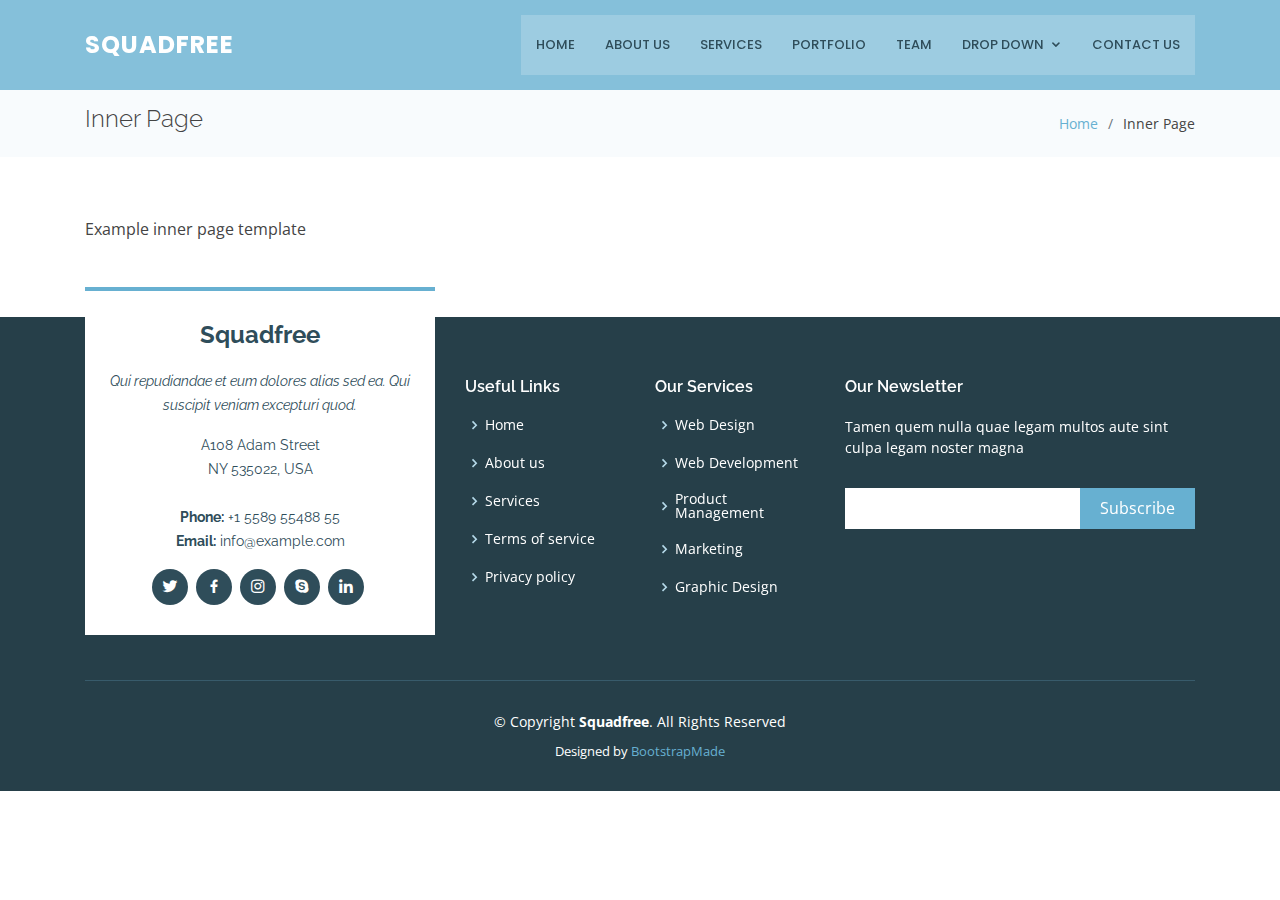
==== inner-page.html @ 00e16b3f "adding template" ====
<!DOCTYPE html>
<html lang="en">

<head>
  <meta charset="utf-8">
  <meta content="width=device-width, initial-scale=1.0" name="viewport">

  <title>Inner Page - Squadfree Bootstrap Template</title>
  <meta content="" name="descriptison">
  <meta content="" name="keywords">

  <!-- Favicons -->
  <link href="assets/img/favicon.png" rel="icon">
  <link href="assets/img/apple-touch-icon.png" rel="apple-touch-icon">

  <!-- Google Fonts -->
  <link href="https://fonts.googleapis.com/css?family=Open+Sans:300,300i,400,400i,600,600i,700,700i|Raleway:300,300i,400,400i,500,500i,600,600i,700,700i|Poppins:300,300i,400,400i,500,500i,600,600i,700,700i" rel="stylesheet">

  <!-- Vendor CSS Files -->
  <link href="assets/vendor/bootstrap/css/bootstrap.min.css" rel="stylesheet">
  <link href="assets/vendor/icofont/icofont.min.css" rel="stylesheet">
  <link href="assets/vendor/boxicons/css/boxicons.min.css" rel="stylesheet">
  <link href="assets/vendor/venobox/venobox.css" rel="stylesheet">
  <link href="assets/vendor/owl.carousel/assets/owl.carousel.min.css" rel="stylesheet">
  <link href="assets/vendor/aos/aos.css" rel="stylesheet">

  <!-- Template Main CSS File -->
  <link href="assets/css/style.css" rel="stylesheet">

  <!-- =======================================================
  * Template Name: Squadfree - v2.2.0
  * Template URL: https://bootstrapmade.com/squadfree-free-bootstrap-template-creative/
  * Author: BootstrapMade.com
  * License: https://bootstrapmade.com/license/
  ======================================================== -->
</head>

<body>

  <!-- ======= Header ======= -->
  <header id="header" class="fixed-top ">
    <div class="container d-flex align-items-center">

      <div class="logo mr-auto">
        <h1 class="text-light"><a href="index.html"><span>Squadfree</span></a></h1>
        <!-- Uncomment below if you prefer to use an image logo -->
        <!-- <a href="index.html"><img src="assets/img/logo.png" alt="" class="img-fluid"></a>-->
      </div>

      <nav class="nav-menu d-none d-lg-block">
        <ul>
          <li><a href="index.html">Home</a></li>
          <li><a href="#about">About Us</a></li>
          <li><a href="#services">Services</a></li>
          <li><a href="#portfolio">Portfolio</a></li>
          <li><a href="#team">Team</a></li>
          <li class="drop-down"><a href="">Drop Down</a>
            <ul>
              <li><a href="#">Drop Down 1</a></li>
              <li class="drop-down"><a href="#">Drop Down 2</a>
                <ul>
                  <li><a href="#">Deep Drop Down 1</a></li>
                  <li><a href="#">Deep Drop Down 2</a></li>
                  <li><a href="#">Deep Drop Down 3</a></li>
                  <li><a href="#">Deep Drop Down 4</a></li>
                  <li><a href="#">Deep Drop Down 5</a></li>
                </ul>
              </li>
              <li><a href="#">Drop Down 3</a></li>
              <li><a href="#">Drop Down 4</a></li>
              <li><a href="#">Drop Down 5</a></li>
            </ul>
          </li>
          <li><a href="#contact">Contact Us</a></li>

        </ul>
      </nav><!-- .nav-menu -->

    </div>
  </header><!-- End Header -->

  <main id="main">

    <!-- ======= Breadcrumbs Section ======= -->
    <section class="breadcrumbs">
      <div class="container">

        <div class="d-flex justify-content-between align-items-center">
          <h2>Inner Page</h2>
          <ol>
            <li><a href="index.html">Home</a></li>
            <li>Inner Page</li>
          </ol>
        </div>

      </div>
    </section><!-- End Breadcrumbs Section -->

    <section class="inner-page">
      <div class="container">
        <p>
          Example inner page template
        </p>
      </div>
    </section>

  </main><!-- End #main -->

  <!-- ======= Footer ======= -->
  <footer id="footer">
    <div class="footer-top">
      <div class="container">
        <div class="row">

          <div class="col-lg-4 col-md-6">
            <div class="footer-info" data-aos="fade-up" data-aos-delay="50">
              <h3>Squadfree</h3>
              <p class="pb-3"><em>Qui repudiandae et eum dolores alias sed ea. Qui suscipit veniam excepturi quod.</em></p>
              <p>
                A108 Adam Street <br>
                NY 535022, USA<br><br>
                <strong>Phone:</strong> +1 5589 55488 55<br>
                <strong>Email:</strong> info@example.com<br>
              </p>
              <div class="social-links mt-3">
                <a href="#" class="twitter"><i class="bx bxl-twitter"></i></a>
                <a href="#" class="facebook"><i class="bx bxl-facebook"></i></a>
                <a href="#" class="instagram"><i class="bx bxl-instagram"></i></a>
                <a href="#" class="google-plus"><i class="bx bxl-skype"></i></a>
                <a href="#" class="linkedin"><i class="bx bxl-linkedin"></i></a>
              </div>
            </div>
          </div>

          <div class="col-lg-2 col-md-6 footer-links" data-aos="fade-up" data-aos-delay="150">
            <h4>Useful Links</h4>
            <ul>
              <li><i class="bx bx-chevron-right"></i> <a href="#">Home</a></li>
              <li><i class="bx bx-chevron-right"></i> <a href="#">About us</a></li>
              <li><i class="bx bx-chevron-right"></i> <a href="#">Services</a></li>
              <li><i class="bx bx-chevron-right"></i> <a href="#">Terms of service</a></li>
              <li><i class="bx bx-chevron-right"></i> <a href="#">Privacy policy</a></li>
            </ul>
          </div>

          <div class="col-lg-2 col-md-6 footer-links" data-aos="fade-up" data-aos-delay="250">
            <h4>Our Services</h4>
            <ul>
              <li><i class="bx bx-chevron-right"></i> <a href="#">Web Design</a></li>
              <li><i class="bx bx-chevron-right"></i> <a href="#">Web Development</a></li>
              <li><i class="bx bx-chevron-right"></i> <a href="#">Product Management</a></li>
              <li><i class="bx bx-chevron-right"></i> <a href="#">Marketing</a></li>
              <li><i class="bx bx-chevron-right"></i> <a href="#">Graphic Design</a></li>
            </ul>
          </div>

          <div class="col-lg-4 col-md-6 footer-newsletter" data-aos="fade-up" data-aos-delay="350">
            <h4>Our Newsletter</h4>
            <p>Tamen quem nulla quae legam multos aute sint culpa legam noster magna</p>
            <form action="" method="post">
              <input type="email" name="email"><input type="submit" value="Subscribe">
            </form>

          </div>

        </div>
      </div>
    </div>

    <div class="container">
      <div class="copyright">
        &copy; Copyright <strong><span>Squadfree</span></strong>. All Rights Reserved
      </div>
      <div class="credits">
        <!-- All the links in the footer should remain intact. -->
        <!-- You can delete the links only if you purchased the pro version. -->
        <!-- Licensing information: https://bootstrapmade.com/license/ -->
        <!-- Purchase the pro version with working PHP/AJAX contact form: https://bootstrapmade.com/squadfree-free-bootstrap-template-creative/ -->
        Designed by <a href="https://bootstrapmade.com/">BootstrapMade</a>
      </div>
    </div>
  </footer><!-- End Footer -->

  <a href="#" class="back-to-top"><i class="icofont-simple-up"></i></a>

  <!-- Vendor JS Files -->
  <script src="assets/vendor/jquery/jquery.min.js"></script>
  <script src="assets/vendor/bootstrap/js/bootstrap.bundle.min.js"></script>
  <script src="assets/vendor/jquery.easing/jquery.easing.min.js"></script>
  <script src="assets/vendor/php-email-form/validate.js"></script>
  <script src="assets/vendor/waypoints/jquery.waypoints.min.js"></script>
  <script src="assets/vendor/counterup/counterup.min.js"></script>
  <script src="assets/vendor/isotope-layout/isotope.pkgd.min.js"></script>
  <script src="assets/vendor/venobox/venobox.min.js"></script>
  <script src="assets/vendor/owl.carousel/owl.carousel.min.js"></script>
  <script src="assets/vendor/aos/aos.js"></script>

  <!-- Template Main JS File -->
  <script src="assets/js/main.js"></script>

</body>

</html>
---- assets/vendor/venobox/venobox.css ----
/* ------ venobox.css --------*/
.vbox-overlay *, .vbox-overlay *:before, .vbox-overlay *:after{
    -webkit-backface-visibility: hidden;
    -webkit-box-sizing:border-box;
    -moz-box-sizing:border-box;
    box-sizing:border-box;
}
.vbox-overlay * { 
    -webkit-backface-visibility: visible;
    backface-visibility: visible;
}
.vbox-overlay{
    display: -webkit-flex;
    display: flex;
    -webkit-flex-direction: column;
    flex-direction: column;
    -webkit-justify-content: center;
    justify-content: center;
    -webkit-align-items: center;
    align-items: center;
    position: fixed;
    left: 0;
    top: 0;
    bottom: 0;
    right: 0;
    z-index: 999999;
}

/* ----- navigation ----- */
.vbox-title{
    width: 100%;
    height: 40px;
    float: left;
    text-align: center;
    line-height: 28px;
    font-size: 12px;
    padding: 6px 50px;
    overflow: hidden;
    position: fixed;
    display: none;
    left: 0;
    z-index: 89;
}
.vbox-close{
    cursor: pointer;
    position: fixed;
    top: -1px;
    right: 0;
    width: 50px;
    height: 40px;
    padding: 6px;
    display: block;
    background-position:10px center;
    overflow: hidden;
    font-size: 24px;
    line-height: 1;
    text-align: center;
    z-index: 99;
}
.vbox-left{
    cursor: pointer;
    position: fixed;
    left: 0;
    height: 40px;
    overflow: hidden;
    line-height: 28px;
    font-size: 12px;
    z-index: 99;
    display: flex;
    align-items:center;
}
.vbox-num{
    display: inline-block;
    margin: 6px 0 6px 15px;
}
/* ----- Social share ----- */
.vbox-share{
    line-height: 28px;
    font-size: 12px;
    overflow: hidden;
    position: fixed;
    left: 0;
    z-index: 98;
    display: flex;
    align-items:center;
    justify-content: center;
    width: 100%;
    text-align: center;
}
.vbox-share svg{
    max-height: 28px;
    width: 28px;
    z-index: 10;
    margin-left: 12px;
    margin-top: 6px;
    margin-bottom: 6px;
    vertical-align: middle;
}


/* ----- navigation ARROWS ----- */
.vbox-next, .vbox-prev{
    position: fixed;
    top: 50%;
    margin-top: -15px;
    overflow: hidden;
    cursor: pointer;
    display: block;
    width: 45px;
    height: 45px;
    z-index: 99;
}
.vbox-next span, .vbox-prev span{
    position: relative;
    width: 20px;
    height: 20px;
    border: 2px solid transparent;
    border-top-color: #B6B6B6;
    border-right-color: #B6B6B6;
    text-indent: -100px;
    position: absolute;
    top: 8px;
    display: block;
}
.vbox-prev{
    left: 15px;
}
.vbox-next{
    right: 15px;
}
.vbox-prev span{
    left: 10px;
    -ms-transform: rotate(-135deg);
    -webkit-transform: rotate(-135deg);
    transform: rotate(-135deg);
}
.vbox-next span{
    -ms-transform: rotate(45deg);
    -webkit-transform: rotate(45deg);
    transform: rotate(45deg);
    right: 10px;
}
/* ------- inline window ------ */
.vbox-inline{
    width: 420px;
    height: 315px;
    height: 70vh;
    padding: 10px;
    background: #fff;
    margin: 0 auto;
    overflow: auto;
    text-align: left;
}
/* ------- Video & iFrames window ------ */
.venoframe{
    max-width: 100%;
    width: 100%;
    border: none;
    width: 100%;
    height: 260px;
    height: 70vh;
}
.venoframe.vbvid{
    height: 260px;
}
@media (min-width: 768px) {
    .venoframe, .vbox-inline{
        width: 90%;
        height: 360px;
        height: 70vh;
    }
    .venoframe.vbvid{
        width: 640px;
        height: 360px;
    }
}
@media (min-width: 992px) {
    .venoframe, .vbox-inline{
        max-width: 1200px;
        width: 80%;
        height: 540px;
        height: 70vh;
    }
    .venoframe.vbvid{
        width: 960px;
        height: 540px;
    }
}
/* 
Please do NOT edit this part! 
or at least read this note: http://i.imgur.com/7C0ws9e.gif
*/
.vbox-open{
    overflow: hidden;
}
.vbox-container{
    position: absolute;
    left: 0;
    right: 0;
    top: 0;
    bottom: 0;
    overflow-x: hidden;
    overflow-y: scroll;
    overflow-scrolling: touch;
    -webkit-overflow-scrolling: touch;
    z-index: 20;
    max-height: 100%;

}

.vbox-content{
    text-align: center;
    float: left;
    width: 100%;
    position: relative;
    overflow: hidden;
    padding: 20px 4%;
}
.vbox-container img{
    max-width: 100%;
    height: auto;
}
.vbox-figlio{
    box-shadow: 0 0 12px rgba(0,0,0,0.19), 0 6px 6px rgba(0,0,0,0.23);
    max-width: 100%;
    text-align: initial;
}
img.vbox-figlio{
    -webkit-user-select: none;
-khtml-user-select: none;
-moz-user-select: none;
-o-user-select: none;
user-select: none;
}
.vbox-content.swipe-left{
    margin-left: -200px !important;
}
.vbox-content.swipe-right{
    margin-left: 200px !important;
}
.vbox-animated{
    webkit-transition: margin 300ms ease-out;
    transition: margin 300ms ease-out;
}

/* ---------- preloader ----------
 * SPINKIT 
 * http://tobiasahlin.com/spinkit/
-------------------------------- */
.sk-double-bounce,.sk-rotating-plane{width:40px;height:40px;margin:40px auto}.sk-rotating-plane{background-color:#333;-webkit-animation:sk-rotatePlane 1.2s infinite ease-in-out;animation:sk-rotatePlane 1.2s infinite ease-in-out}@-webkit-keyframes sk-rotatePlane{0%{-webkit-transform:perspective(120px) rotateX(0) rotateY(0);transform:perspective(120px) rotateX(0) rotateY(0)}50%{-webkit-transform:perspective(120px) rotateX(-180.1deg) rotateY(0);transform:perspective(120px) rotateX(-180.1deg) rotateY(0)}100%{-webkit-transform:perspective(120px) rotateX(-180deg) rotateY(-179.9deg);transform:perspective(120px) rotateX(-180deg) rotateY(-179.9deg)}}@keyframes sk-rotatePlane{0%{-webkit-transform:perspective(120px) rotateX(0) rotateY(0);transform:perspective(120px) rotateX(0) rotateY(0)}50%{-webkit-transform:perspective(120px) rotateX(-180.1deg) rotateY(0);transform:perspective(120px) rotateX(-180.1deg) rotateY(0)}100%{-webkit-transform:perspective(120px) rotateX(-180deg) rotateY(-179.9deg);transform:perspective(120px) rotateX(-180deg) rotateY(-179.9deg)}}.sk-double-bounce{position:relative}.sk-double-bounce .sk-child{width:100%;height:100%;border-radius:50%;background-color:#333;opacity:.6;position:absolute;top:0;left:0;-webkit-animation:sk-doubleBounce 2s infinite ease-in-out;animation:sk-doubleBounce 2s infinite ease-in-out}.sk-chasing-dots .sk-child,.sk-spinner-pulse,.sk-three-bounce .sk-child{background-color:#333;border-radius:100%}.sk-double-bounce .sk-double-bounce2{-webkit-animation-delay:-1s;animation-delay:-1s}@-webkit-keyframes sk-doubleBounce{0%,100%{-webkit-transform:scale(0);transform:scale(0)}50%{-webkit-transform:scale(1);transform:scale(1)}}@keyframes sk-doubleBounce{0%,100%{-webkit-transform:scale(0);transform:scale(0)}50%{-webkit-transform:scale(1);transform:scale(1)}}.sk-wave{margin:40px auto;width:50px;height:40px;text-align:center;font-size:10px}.sk-wave .sk-rect{background-color:#333;height:100%;width:6px;display:inline-block;-webkit-animation:sk-waveStretchDelay 1.2s infinite ease-in-out;animation:sk-waveStretchDelay 1.2s infinite ease-in-out}.sk-wave .sk-rect1{-webkit-animation-delay:-1.2s;animation-delay:-1.2s}.sk-wave .sk-rect2{-webkit-animation-delay:-1.1s;animation-delay:-1.1s}.sk-wave .sk-rect3{-webkit-animation-delay:-1s;animation-delay:-1s}.sk-wave .sk-rect4{-webkit-animation-delay:-.9s;animation-delay:-.9s}.sk-wave .sk-rect5{-webkit-animation-delay:-.8s;animation-delay:-.8s}@-webkit-keyframes sk-waveStretchDelay{0%,100%,40%{-webkit-transform:scaleY(.4);transform:scaleY(.4)}20%{-webkit-transform:scaleY(1);transform:scaleY(1)}}@keyframes sk-waveStretchDelay{0%,100%,40%{-webkit-transform:scaleY(.4);transform:scaleY(.4)}20%{-webkit-transform:scaleY(1);transform:scaleY(1)}}.sk-wandering-cubes{margin:40px auto;width:40px;height:40px;position:relative}.sk-wandering-cubes .sk-cube{background-color:#333;width:10px;height:10px;position:absolute;top:0;left:0;-webkit-animation:sk-wanderingCube 1.8s ease-in-out -1.8s infinite both;animation:sk-wanderingCube 1.8s ease-in-out -1.8s infinite both}.sk-chasing-dots,.sk-spinner-pulse{width:40px;height:40px;margin:40px auto}.sk-wandering-cubes .sk-cube2{-webkit-animation-delay:-.9s;animation-delay:-.9s}@-webkit-keyframes sk-wanderingCube{0%{-webkit-transform:rotate(0);transform:rotate(0)}25%{-webkit-transform:translateX(30px) rotate(-90deg) scale(.5);transform:translateX(30px) rotate(-90deg) scale(.5)}50%{-webkit-transform:translateX(30px) translateY(30px) rotate(-179deg);transform:translateX(30px) translateY(30px) rotate(-179deg)}50.1%{-webkit-transform:translateX(30px) translateY(30px) rotate(-180deg);transform:translateX(30px) translateY(30px) rotate(-180deg)}75%{-webkit-transform:translateX(0) translateY(30px) rotate(-270deg) scale(.5);transform:translateX(0) translateY(30px) rotate(-270deg) scale(.5)}100%{-webkit-transform:rotate(-360deg);transform:rotate(-360deg)}}@keyframes sk-wanderingCube{0%{-webkit-transform:rotate(0);transform:rotate(0)}25%{-webkit-transform:translateX(30px) rotate(-90deg) scale(.5);transform:translateX(30px) rotate(-90deg) scale(.5)}50%{-webkit-transform:translateX(30px) translateY(30px) rotate(-179deg);transform:translateX(30px) translateY(30px) rotate(-179deg)}50.1%{-webkit-transform:translateX(30px) translateY(30px) rotate(-180deg);transform:translateX(30px) translateY(30px) rotate(-180deg)}75%{-webkit-transform:translateX(0) translateY(30px) rotate(-270deg) scale(.5);transform:translateX(0) translateY(30px) rotate(-270deg) scale(.5)}100%{-webkit-transform:rotate(-360deg);transform:rotate(-360deg)}}.sk-spinner-pulse{-webkit-animation:sk-pulseScaleOut 1s infinite ease-in-out;animation:sk-pulseScaleOut 1s infinite ease-in-out}@-webkit-keyframes sk-pulseScaleOut{0%{-webkit-transform:scale(0);transform:scale(0)}100%{-webkit-transform:scale(1);transform:scale(1);opacity:0}}@keyframes sk-pulseScaleOut{0%{-webkit-transform:scale(0);transform:scale(0)}100%{-webkit-transform:scale(1);transform:scale(1);opacity:0}}.sk-chasing-dots{position:relative;text-align:center;-webkit-animation:sk-chasingDotsRotate 2s infinite linear;animation:sk-chasingDotsRotate 2s infinite linear}.sk-chasing-dots .sk-child{width:60%;height:60%;display:inline-block;position:absolute;top:0;-webkit-animation:sk-chasingDotsBounce 2s infinite ease-in-out;animation:sk-chasingDotsBounce 2s infinite ease-in-out}.sk-chasing-dots .sk-dot2{top:auto;bottom:0;-webkit-animation-delay:-1s;animation-delay:-1s}@-webkit-keyframes sk-chasingDotsRotate{100%{-webkit-transform:rotate(360deg);transform:rotate(360deg)}}@keyframes sk-chasingDotsRotate{100%{-webkit-transform:rotate(360deg);transform:rotate(360deg)}}@-webkit-keyframes sk-chasingDotsBounce{0%,100%{-webkit-transform:scale(0);transform:scale(0)}50%{-webkit-transform:scale(1);transform:scale(1)}}@keyframes sk-chasingDotsBounce{0%,100%{-webkit-transform:scale(0);transform:scale(0)}50%{-webkit-transform:scale(1);transform:scale(1)}}.sk-three-bounce{margin:40px auto;width:80px;text-align:center}.sk-three-bounce .sk-child{width:20px;height:20px;display:inline-block;-webkit-animation:sk-three-bounce 1.4s ease-in-out 0s infinite both;animation:sk-three-bounce 1.4s ease-in-out 0s infinite both}.sk-circle .sk-child:before,.sk-fading-circle .sk-circle:before{display:block;border-radius:100%;content:'';background-color:#333}.sk-three-bounce .sk-bounce1{-webkit-animation-delay:-.32s;animation-delay:-.32s}.sk-three-bounce .sk-bounce2{-webkit-animation-delay:-.16s;animation-delay:-.16s}@-webkit-keyframes sk-three-bounce{0%,100%,80%{-webkit-transform:scale(0);transform:scale(0)}40%{-webkit-transform:scale(1);transform:scale(1)}}@keyframes sk-three-bounce{0%,100%,80%{-webkit-transform:scale(0);transform:scale(0)}40%{-webkit-transform:scale(1);transform:scale(1)}}.sk-circle{margin:40px auto;width:40px;height:40px;position:relative}.sk-circle .sk-child{width:100%;height:100%;position:absolute;left:0;top:0}.sk-circle .sk-child:before{margin:0 auto;width:15%;height:15%;-webkit-animation:sk-circleBounceDelay 1.2s infinite ease-in-out both;animation:sk-circleBounceDelay 1.2s infinite ease-in-out both}.sk-circle .sk-circle2{-webkit-transform:rotate(30deg);-ms-transform:rotate(30deg);transform:rotate(30deg)}.sk-circle .sk-circle3{-webkit-transform:rotate(60deg);-ms-transform:rotate(60deg);transform:rotate(60deg)}.sk-circle .sk-circle4{-webkit-transform:rotate(90deg);-ms-transform:rotate(90deg);transform:rotate(90deg)}.sk-circle .sk-circle5{-webkit-transform:rotate(120deg);-ms-transform:rotate(120deg);transform:rotate(120deg)}.sk-circle .sk-circle6{-webkit-transform:rotate(150deg);-ms-transform:rotate(150deg);transform:rotate(150deg)}.sk-circle .sk-circle7{-webkit-transform:rotate(180deg);-ms-transform:rotate(180deg);transform:rotate(180deg)}.sk-circle .sk-circle8{-webkit-transform:rotate(210deg);-ms-transform:rotate(210deg);transform:rotate(210deg)}.sk-circle .sk-circle9{-webkit-transform:rotate(240deg);-ms-transform:rotate(240deg);transform:rotate(240deg)}.sk-circle .sk-circle10{-webkit-transform:rotate(270deg);-ms-transform:rotate(270deg);transform:rotate(270deg)}.sk-circle .sk-circle11{-webkit-transform:rotate(300deg);-ms-transform:rotate(300deg);transform:rotate(300deg)}.sk-circle .sk-circle12{-webkit-transform:rotate(330deg);-ms-transform:rotate(330deg);transform:rotate(330deg)}.sk-circle .sk-circle2:before{-webkit-animation-delay:-1.1s;animation-delay:-1.1s}.sk-circle .sk-circle3:before{-webkit-animation-delay:-1s;animation-delay:-1s}.sk-circle .sk-circle4:before{-webkit-animation-delay:-.9s;animation-delay:-.9s}.sk-circle .sk-circle5:before{-webkit-animation-delay:-.8s;animation-delay:-.8s}.sk-circle .sk-circle6:before{-webkit-animation-delay:-.7s;animation-delay:-.7s}.sk-circle .sk-circle7:before{-webkit-animation-delay:-.6s;animation-delay:-.6s}.sk-circle .sk-circle8:before{-webkit-animation-delay:-.5s;animation-delay:-.5s}.sk-circle .sk-circle9:before{-webkit-animation-delay:-.4s;animation-delay:-.4s}.sk-circle .sk-circle10:before{-webkit-animation-delay:-.3s;animation-delay:-.3s}.sk-circle .sk-circle11:before{-webkit-animation-delay:-.2s;animation-delay:-.2s}.sk-circle .sk-circle12:before{-webkit-animation-delay:-.1s;animation-delay:-.1s}@-webkit-keyframes sk-circleBounceDelay{0%,100%,80%{-webkit-transform:scale(0);transform:scale(0)}40%{-webkit-transform:scale(1);transform:scale(1)}}@keyframes sk-circleBounceDelay{0%,100%,80%{-webkit-transform:scale(0);transform:scale(0)}40%{-webkit-transform:scale(1);transform:scale(1)}}.sk-cube-grid{width:40px;height:40px;margin:40px auto}.sk-cube-grid .sk-cube{width:33.33%;height:33.33%;background-color:#333;float:left;-webkit-animation:sk-cubeGridScaleDelay 1.3s infinite ease-in-out;animation:sk-cubeGridScaleDelay 1.3s infinite ease-in-out}.sk-cube-grid .sk-cube1{-webkit-animation-delay:.2s;animation-delay:.2s}.sk-cube-grid .sk-cube2{-webkit-animation-delay:.3s;animation-delay:.3s}.sk-cube-grid .sk-cube3{-webkit-animation-delay:.4s;animation-delay:.4s}.sk-cube-grid .sk-cube4{-webkit-animation-delay:.1s;animation-delay:.1s}.sk-cube-grid .sk-cube5{-webkit-animation-delay:.2s;animation-delay:.2s}.sk-cube-grid .sk-cube6{-webkit-animation-delay:.3s;animation-delay:.3s}.sk-cube-grid .sk-cube7{-webkit-animation-delay:0ms;animation-delay:0ms}.sk-cube-grid .sk-cube8{-webkit-animation-delay:.1s;animation-delay:.1s}.sk-cube-grid .sk-cube9{-webkit-animation-delay:.2s;animation-delay:.2s}@-webkit-keyframes sk-cubeGridScaleDelay{0%,100%,70%{-webkit-transform:scale3D(1,1,1);transform:scale3D(1,1,1)}35%{-webkit-transform:scale3D(0,0,1);transform:scale3D(0,0,1)}}@keyframes sk-cubeGridScaleDelay{0%,100%,70%{-webkit-transform:scale3D(1,1,1);transform:scale3D(1,1,1)}35%{-webkit-transform:scale3D(0,0,1);transform:scale3D(0,0,1)}}.sk-fading-circle{margin:40px auto;width:40px;height:40px;position:relative}.sk-fading-circle .sk-circle{width:100%;height:100%;position:absolute;left:0;top:0}.sk-fading-circle .sk-circle:before{margin:0 auto;width:15%;height:15%;-webkit-animation:sk-circleFadeDelay 1.2s infinite ease-in-out both;animation:sk-circleFadeDelay 1.2s infinite ease-in-out both}.sk-fading-circle .sk-circle2{-webkit-transform:rotate(30deg);-ms-transform:rotate(30deg);transform:rotate(30deg)}.sk-fading-circle .sk-circle3{-webkit-transform:rotate(60deg);-ms-transform:rotate(60deg);transform:rotate(60deg)}.sk-fading-circle .sk-circle4{-webkit-transform:rotate(90deg);-ms-transform:rotate(90deg);transform:rotate(90deg)}.sk-fading-circle .sk-circle5{-webkit-transform:rotate(120deg);-ms-transform:rotate(120deg);transform:rotate(120deg)}.sk-fading-circle .sk-circle6{-webkit-transform:rotate(150deg);-ms-transform:rotate(150deg);transform:rotate(150deg)}.sk-fading-circle .sk-circle7{-webkit-transform:rotate(180deg);-ms-transform:rotate(180deg);transform:rotate(180deg)}.sk-fading-circle .sk-circle8{-webkit-transform:rotate(210deg);-ms-transform:rotate(210deg);transform:rotate(210deg)}.sk-fading-circle .sk-circle9{-webkit-transform:rotate(240deg);-ms-transform:rotate(240deg);transform:rotate(240deg)}.sk-fading-circle .sk-circle10{-webkit-transform:rotate(270deg);-ms-transform:rotate(270deg);transform:rotate(270deg)}.sk-fading-circle .sk-circle11{-webkit-transform:rotate(300deg);-ms-transform:rotate(300deg);transform:rotate(300deg)}.sk-fading-circle .sk-circle12{-webkit-transform:rotate(330deg);-ms-transform:rotate(330deg);transform:rotate(330deg)}.sk-fading-circle .sk-circle2:before{-webkit-animation-delay:-1.1s;animation-delay:-1.1s}.sk-fading-circle .sk-circle3:before{-webkit-animation-delay:-1s;animation-delay:-1s}.sk-fading-circle .sk-circle4:before{-webkit-animation-delay:-.9s;animation-delay:-.9s}.sk-fading-circle .sk-circle5:before{-webkit-animation-delay:-.8s;animation-delay:-.8s}.sk-fading-circle .sk-circle6:before{-webkit-animation-delay:-.7s;animation-delay:-.7s}.sk-fading-circle .sk-circle7:before{-webkit-animation-delay:-.6s;animation-delay:-.6s}.sk-fading-circle .sk-circle8:before{-webkit-animation-delay:-.5s;animation-delay:-.5s}.sk-fading-circle .sk-circle9:before{-webkit-animation-delay:-.4s;animation-delay:-.4s}.sk-fading-circle .sk-circle10:before{-webkit-animation-delay:-.3s;animation-delay:-.3s}.sk-fading-circle .sk-circle11:before{-webkit-animation-delay:-.2s;animation-delay:-.2s}.sk-fading-circle .sk-circle12:before{-webkit-animation-delay:-.1s;animation-delay:-.1s}@-webkit-keyframes sk-circleFadeDelay{0%,100%,39%{opacity:0}40%{opacity:1}}@keyframes sk-circleFadeDelay{0%,100%,39%{opacity:0}40%{opacity:1}}.sk-folding-cube{margin:40px auto;width:40px;height:40px;position:relative;-webkit-transform:rotateZ(45deg);transform:rotateZ(45deg)}.sk-folding-cube .sk-cube{float:left;width:50%;height:50%;position:relative;-webkit-transform:scale(1.1);-ms-transform:scale(1.1);transform:scale(1.1)}.sk-folding-cube .sk-cube:before{content:'';position:absolute;top:0;left:0;width:100%;height:100%;background-color:#333;-webkit-animation:sk-foldCubeAngle 2.4s infinite linear both;animation:sk-foldCubeAngle 2.4s infinite linear both;-webkit-transform-origin:100% 100%;-ms-transform-origin:100% 100%;transform-origin:100% 100%}.sk-folding-cube .sk-cube2{-webkit-transform:scale(1.1) rotateZ(90deg);transform:scale(1.1) rotateZ(90deg)}.sk-folding-cube .sk-cube3{-webkit-transform:scale(1.1) rotateZ(180deg);transform:scale(1.1) rotateZ(180deg)}.sk-folding-cube .sk-cube4{-webkit-transform:scale(1.1) rotateZ(270deg);transform:scale(1.1) rotateZ(270deg)}.sk-folding-cube .sk-cube2:before{-webkit-animation-delay:.3s;animation-delay:.3s}.sk-folding-cube .sk-cube3:before{-webkit-animation-delay:.6s;animation-delay:.6s}.sk-folding-cube .sk-cube4:before{-webkit-animation-delay:.9s;animation-delay:.9s}@-webkit-keyframes sk-foldCubeAngle{0%,10%{-webkit-transform:perspective(140px) rotateX(-180deg);transform:perspective(140px) rotateX(-180deg);opacity:0}25%,75%{-webkit-transform:perspective(140px) rotateX(0);transform:perspective(140px) rotateX(0);opacity:1}100%,90%{-webkit-transform:perspective(140px) rotateY(180deg);transform:perspective(140px) rotateY(180deg);opacity:0}}@keyframes sk-foldCubeAngle{0%,10%{-webkit-transform:perspective(140px) rotateX(-180deg);transform:perspective(140px) rotateX(-180deg);opacity:0}25%,75%{-webkit-transform:perspective(140px) rotateX(0);transform:perspective(140px) rotateX(0);opacity:1}100%,90%{-webkit-transform:perspective(140px) rotateY(180deg);transform:perspective(140px) rotateY(180deg);opacity:0}}
---- assets/css/style.css ----
/**
* Template Name: Squadfree - v2.2.0
* Template URL: https://bootstrapmade.com/squadfree-free-bootstrap-template-creative/
* Author: BootstrapMade.com
* License: https://bootstrapmade.com/license/
*/

/*--------------------------------------------------------------
# General
--------------------------------------------------------------*/
body {
  font-family: "Open Sans", sans-serif;
  color: #444444;
}

a {
  color: #67b0d1;
}

a:hover {
  color: #8ec4dd;
  text-decoration: none;
}

h1, h2, h3, h4, h5, h6 {
  font-family: "Raleway", sans-serif;
}

/*--------------------------------------------------------------
# Back to top button
--------------------------------------------------------------*/
.back-to-top {
  position: fixed;
  display: none;
  width: 40px;
  height: 40px;
  border-radius: 50px;
  right: 15px;
  bottom: 15px;
  background: #67b0d1;
  color: #fff;
  transition: display 0.5s ease-in-out;
  z-index: 99999;
}

.back-to-top i {
  font-size: 24px;
  position: absolute;
  top: 7px;
  left: 8px;
}

.back-to-top:hover {
  color: #fff;
  background: #86c0da;
  transition: background 0.2s ease-in-out;
}

#main {
  margin-top: 90px;
}

/*--------------------------------------------------------------
# Header
--------------------------------------------------------------*/
#header {
  transition: all 0.5s;
  z-index: 997;
  transition: all 0.5s;
  padding: 15px 0;
  background: rgba(103, 176, 209, 0.8);
}

#header.header-transparent {
  background: transparent;
}

#header.header-scrolled {
  background: rgba(103, 176, 209, 0.8);
  padding: 0;
}

#header .logo h1 {
  font-size: 24px;
  margin: 0;
  line-height: 1;
  font-weight: 700;
  letter-spacing: 1px;
  font-family: "Poppins", sans-serif;
  text-transform: uppercase;
}

#header .logo h1 a, #header .logo h1 a:hover {
  color: #fff;
  text-decoration: none;
}

#header .logo img {
  padding: 0;
  margin: 0;
  max-height: 40px;
}

@media (max-width: 768px) {
  #header.header-scrolled {
    padding: 15px 0;
  }
}

/*--------------------------------------------------------------
# Navigation Menu
--------------------------------------------------------------*/
/* Desktop Navigation */
.nav-menu, .nav-menu * {
  margin: 0;
  padding: 0;
  list-style: none;
}

.nav-menu > ul > li {
  position: relative;
  white-space: nowrap;
  float: left;
  background: rgba(255, 255, 255, 0.2);
}

.nav-menu a {
  display: block;
  position: relative;
  color: #2f4d5a;
  padding: 20px 15px;
  transition: 0.3s;
  font-size: 13px;
  font-family: "Poppins", sans-serif;
  text-transform: uppercase;
  font-weight: 500;
}

.nav-menu a:hover, .nav-menu .active > a, .nav-menu li:hover > a {
  background: rgba(255, 255, 255, 0.2);
  text-decoration: none;
}

.header-scrolled .nav-menu > ul > li {
  background: none;
}

.header-scrolled .nav-menu a {
  color: #fff;
}

.header-scrolled .nav-menu a:hover, .header-scrolled .nav-menu .active > a, .header-scrolled .nav-menu li:hover > a {
  background: rgba(255, 255, 255, 0.2);
}

.nav-menu .drop-down ul {
  display: block;
  position: absolute;
  left: 0;
  top: calc(100% + 30px);
  z-index: 99;
  opacity: 0;
  visibility: hidden;
  padding: 10px 0;
  background: #fff;
  box-shadow: 0px 0px 30px rgba(127, 137, 161, 0.25);
  transition: ease all 0.3s;
}

.nav-menu .drop-down:hover > ul {
  opacity: 1;
  top: 100%;
  visibility: visible;
}

.nav-menu .drop-down li {
  min-width: 180px;
  position: relative;
}

.nav-menu .drop-down ul a {
  padding: 12px 20px;
  font-size: 14px;
  font-weight: 500;
  text-transform: none;
  color: #25607a;
}

.nav-menu .drop-down ul a:hover, .nav-menu .drop-down ul .active > a, .nav-menu .drop-down ul li:hover > a {
  color: #67b0d1;
}

.nav-menu .drop-down > a:after {
  content: "\ea99";
  font-family: IcoFont;
  padding-left: 5px;
}

.nav-menu .drop-down .drop-down ul {
  top: 0;
  left: calc(100% - 30px);
}

.nav-menu .drop-down .drop-down:hover > ul {
  opacity: 1;
  top: 0;
  left: 100%;
}

.nav-menu .drop-down .drop-down > a {
  padding-right: 35px;
}

.nav-menu .drop-down .drop-down > a:after {
  content: "\eaa0";
  font-family: IcoFont;
  position: absolute;
  right: 15px;
}

@media (max-width: 1366px) {
  .nav-menu .drop-down .drop-down ul {
    left: -90%;
  }
  .nav-menu .drop-down .drop-down:hover > ul {
    left: -100%;
  }
  .nav-menu .drop-down .drop-down > a:after {
    content: "\ea9d";
  }
}

/* Mobile Navigation */
.mobile-nav-toggle {
  position: fixed;
  right: 15px;
  top: 15px;
  z-index: 9998;
  border: 0;
  background: none;
  font-size: 24px;
  transition: all 0.4s;
  outline: none !important;
  line-height: 1;
  cursor: pointer;
  text-align: right;
}

.mobile-nav-toggle i {
  color: #fff;
}

.mobile-nav {
  position: fixed;
  top: 55px;
  right: 15px;
  bottom: 15px;
  left: 15px;
  z-index: 9999;
  overflow-y: auto;
  background: #fff;
  transition: ease-in-out 0.2s;
  opacity: 0;
  visibility: hidden;
  border-radius: 10px;
  padding: 10px 0;
}

.mobile-nav * {
  margin: 0;
  padding: 0;
  list-style: none;
}

.mobile-nav a {
  display: block;
  position: relative;
  color: #2f4d5a;
  padding: 10px 20px;
  font-weight: 500;
  outline: none;
}

.mobile-nav a:hover, .mobile-nav .active > a, .mobile-nav li:hover > a {
  color: #67b0d1;
  text-decoration: none;
}

.mobile-nav .drop-down > a:after {
  content: "\ea99";
  font-family: IcoFont;
  padding-left: 10px;
  position: absolute;
  right: 15px;
}

.mobile-nav .active.drop-down > a:after {
  content: "\eaa1";
}

.mobile-nav .drop-down > a {
  padding-right: 35px;
}

.mobile-nav .drop-down ul {
  display: none;
  overflow: hidden;
}

.mobile-nav .drop-down li {
  padding-left: 20px;
}

.mobile-nav-overly {
  width: 100%;
  height: 100%;
  z-index: 9997;
  top: 0;
  left: 0;
  position: fixed;
  background: rgba(30, 48, 56, 0.6);
  overflow: hidden;
  display: none;
  transition: ease-in-out 0.2s;
}

.mobile-nav-active {
  overflow: hidden;
}

.mobile-nav-active .mobile-nav {
  opacity: 1;
  visibility: visible;
}

.mobile-nav-active .mobile-nav-toggle i {
  color: #fff;
}

/*--------------------------------------------------------------
# Hero Section
--------------------------------------------------------------*/
#hero {
  width: 100%;
  height: 100vh;
  background: url("../img/hero-bg.jpg") top center;
  background-size: cover;
  position: relative;
  margin-bottom: -90px;
}

#hero .hero-container {
  position: absolute;
  bottom: 0;
  top: 0;
  left: 0;
  right: 0;
  display: flex;
  justify-content: center;
  align-items: center;
  flex-direction: column;
  text-align: center;
}

#hero h1 {
  margin: 0 0 10px 0;
  font-size: 64px;
  font-weight: 700;
  line-height: 56px;
  text-transform: uppercase;
  color: #fff;
  text-shadow: -1px 0 2px #2f4d5a;
}

#hero h2 {
  color: #fff;
  margin-bottom: 50px;
  font-size: 20px;
  text-transform: uppercase;
  font-weight: 700;
  text-shadow: -1px 0 2px #2f4d5a;
}

#hero .btn-get-started {
  font-size: 36px;
  display: inline-block;
  padding: 4px 0;
  border-radius: 50px;
  transition: 0.3s ease-in-out;
  margin: 10px;
  width: 64px;
  height: 64px;
  text-align: center;
  border: 2px solid #fff;
  color: #fff;
}

#hero .btn-get-started:hover {
  padding-top: 8px;
  background: rgba(255, 255, 255, 0.15);
}

@media (min-width: 1024px) {
  #hero {
    background-attachment: fixed;
  }
}

@media (max-width: 768px) {
  #hero h1 {
    font-size: 28px;
    line-height: 36px;
  }
  #hero h2 {
    font-size: 18px;
    line-height: 24px;
    margin-bottom: 30px;
  }
}

/*--------------------------------------------------------------
# Sections General
--------------------------------------------------------------*/
section {
  padding: 60px 0;
}

.section-bg {
  background-color: #f4f9fc;
}

.section-title {
  text-align: center;
  padding-bottom: 30px;
}

.section-title h2 {
  font-size: 32px;
  font-weight: bold;
  position: relative;
  margin-bottom: 30px;
  color: #2f4d5a;
  z-index: 2;
}

.section-title h2::after {
  content: "";
  position: absolute;
  left: 50%;
  top: 50%;
  transform: translate(-50%, -50%);
  width: 122px;
  height: 66px;
  background: url(../img/section-title-bg.png) no-repeat;
  z-index: -1;
}

.section-title p {
  margin-bottom: 0;
}

/*--------------------------------------------------------------
# Breadcrumbs
--------------------------------------------------------------*/
.breadcrumbs {
  padding: 15px 0;
  background-color: #f8fbfd;
  min-height: 40px;
}

.breadcrumbs h2 {
  font-size: 24px;
  font-weight: 300;
}

.breadcrumbs ol {
  display: flex;
  flex-wrap: wrap;
  list-style: none;
  padding: 0;
  margin: 0;
  font-size: 14px;
}

.breadcrumbs ol li + li {
  padding-left: 10px;
}

.breadcrumbs ol li + li::before {
  display: inline-block;
  padding-right: 10px;
  color: #6c757d;
  content: "/";
}

@media (max-width: 768px) {
  .breadcrumbs .d-flex {
    display: block !important;
  }
  .breadcrumbs ol {
    display: block;
  }
  .breadcrumbs ol li {
    display: inline-block;
  }
}

/*--------------------------------------------------------------
# About
--------------------------------------------------------------*/
.about {
  background: url("../img/about-bg.jpg") center center no-repeat;
  background-size: cover;
  padding: 60px 0;
  position: relative;
}

.about::before {
  content: '';
  position: absolute;
  left: 0;
  right: 0;
  top: 0;
  bottom: 0;
  background: rgba(255, 255, 255, 0.75);
  z-index: 9;
}

.about .container {
  position: relative;
  z-index: 10;
}

.about .content {
  padding: 30px 30px 30px 0;
}

.about .content h3 {
  font-weight: 700;
  font-size: 34px;
  color: #2f4d5a;
  margin-bottom: 30px;
}

.about .content p {
  margin-bottom: 30px;
}

.about .content .about-btn {
  display: inline-block;
  background: #67b0d1;
  padding: 6px 44px 8px 30px;
  color: #fff;
  border-radius: 50px;
  transition: 0.3s;
  position: relative;
}

.about .content .about-btn i {
  font-size: 18px;
  position: absolute;
  right: 18px;
  top: 9px;
}

.about .content .about-btn:hover {
  background: #7bbad7;
}

.about .icon-boxes .icon-box {
  margin-top: 30px;
}

.about .icon-boxes .icon-box i {
  font-size: 40px;
  color: #67b0d1;
  margin-bottom: 10px;
}

.about .icon-boxes .icon-box h4 {
  font-size: 20px;
  font-weight: 700;
  margin: 0 0 10px 0;
}

.about .icon-boxes .icon-box p {
  font-size: 15px;
  color: #848484;
}

@media (max-width: 1200px) {
  .about .content {
    padding-right: 0;
  }
}

@media (max-width: 768px) {
  .about {
    text-align: center;
  }
}

/*--------------------------------------------------------------
# Services
--------------------------------------------------------------*/
.services .icon-box {
  padding: 30px;
  position: relative;
  overflow: hidden;
  background: #fff;
  box-shadow: 0 0 29px 0 rgba(68, 88, 144, 0.12);
  transition: all 0.3s ease-in-out;
  border-radius: 8px;
  z-index: 1;
}

.services .icon-box::before {
  content: '';
  position: absolute;
  background: white;
  right: 0;
  left: 0;
  bottom: 0;
  top: 100%;
  transition: all 0.3s;
  z-index: -1;
}

.services .icon-box:hover::before {
  background: #67b0d1;
  top: 0;
  border-radius: 0px;
}

.services .icon {
  margin-bottom: 15px;
}

.services .icon i {
  font-size: 48px;
  line-height: 1;
  color: #67b0d1;
  transition: all 0.3s ease-in-out;
}

.services .title {
  font-weight: 700;
  margin-bottom: 15px;
  font-size: 18px;
}

.services .title a {
  color: #111;
}

.services .description {
  font-size: 15px;
  line-height: 28px;
  margin-bottom: 0;
}

.services .icon-box:hover .title a, .services .icon-box:hover .description {
  color: #fff;
}

.services .icon-box:hover .icon i {
  color: #fff;
}

/*--------------------------------------------------------------
# Counts
--------------------------------------------------------------*/
.counts {
  padding-bottom: 30px;
}

.counts .count-box {
  padding: 30px;
  width: 100%;
}

.counts .count-box i {
  display: block;
  font-size: 44px;
  color: #67b0d1;
  float: left;
}

.counts .count-box span {
  font-size: 48px;
  line-height: 40px;
  display: block;
  font-weight: 700;
  color: #2f4d5a;
  margin-left: 60px;
}

.counts .count-box p {
  padding: 15px 0 0 0;
  margin: 0 0 0 60px;
  font-family: "Raleway", sans-serif;
  font-size: 14px;
  color: #49788c;
}

.counts .count-box a {
  font-weight: 600;
  display: block;
  margin-top: 20px;
  color: #49788c;
  font-size: 15px;
  font-family: "Poppins", sans-serif;
  transition: ease-in-out 0.3s;
}

.counts .count-box a:hover {
  color: #6e9fb4;
}

/*--------------------------------------------------------------
# Cta
--------------------------------------------------------------*/
.cta {
  background: linear-gradient(rgba(103, 176, 209, 0.8), rgba(103, 176, 209, 0.8)), url("../img/cta-bg.jpg") fixed center center;
  background-size: cover;
  padding: 60px 0;
}

.cta h3 {
  color: #fff;
  font-size: 28px;
  font-weight: 700;
}

.cta p {
  color: #fff;
}

.cta .cta-btn {
  font-family: "Raleway", sans-serif;
  text-transform: uppercase;
  font-weight: 500;
  font-size: 16px;
  letter-spacing: 1px;
  display: inline-block;
  padding: 8px 28px;
  border-radius: 25px;
  transition: 0.5s;
  margin-top: 10px;
  border: 2px solid rgba(255, 255, 255, 0.5);
  color: #fff;
}

.cta .cta-btn:hover {
  border-color: #fff;
}

/*--------------------------------------------------------------
# Portfolio
--------------------------------------------------------------*/
.portfolio .portfolio-item {
  margin-bottom: 30px;
}

.portfolio #portfolio-flters {
  padding: 0;
  margin: 0 auto 35px auto;
  list-style: none;
  text-align: center;
  background: #ecf5f9;
  border-radius: 50px;
  padding: 2px 15px;
}

.portfolio #portfolio-flters li {
  cursor: pointer;
  display: inline-block;
  padding: 10px 15px 8px 15px;
  font-size: 14px;
  font-weight: 600;
  line-height: 1;
  text-transform: uppercase;
  color: #2f4d5a;
  margin-bottom: 5px;
  transition: all 0.3s ease-in-out;
}

.portfolio #portfolio-flters li:hover, .portfolio #portfolio-flters li.filter-active {
  color: #67b0d1;
}

.portfolio #portfolio-flters li:last-child {
  margin-right: 0;
}

.portfolio .portfolio-wrap {
  transition: 0.3s;
  position: relative;
  overflow: hidden;
  z-index: 1;
}

.portfolio .portfolio-wrap::before {
  content: "";
  background: rgba(255, 255, 255, 0.5);
  position: absolute;
  left: 0;
  right: 0;
  top: 0;
  bottom: 0;
  transition: all ease-in-out 0.3s;
  z-index: 2;
  opacity: 0;
}

.portfolio .portfolio-wrap .portfolio-links {
  opacity: 1;
  left: 0;
  right: 0;
  bottom: -60px;
  z-index: 3;
  position: absolute;
  transition: all ease-in-out 0.3s;
  display: flex;
  justify-content: center;
}

.portfolio .portfolio-wrap .portfolio-links a {
  color: #fff;
  font-size: 28px;
  text-align: center;
  background: rgba(103, 176, 209, 0.75);
  transition: 0.3s;
  width: 50%;
}

.portfolio .portfolio-wrap .portfolio-links a:hover {
  background: rgba(103, 176, 209, 0.95);
}

.portfolio .portfolio-wrap .portfolio-links a + a {
  border-left: 1px solid #8ec4dd;
}

.portfolio .portfolio-wrap:hover::before {
  top: 0;
  left: 0;
  right: 0;
  bottom: 0;
  opacity: 1;
}

.portfolio .portfolio-wrap:hover .portfolio-links {
  opacity: 1;
  bottom: 0;
}

/*--------------------------------------------------------------
# Portfolio Details
--------------------------------------------------------------*/
.portfolio-details {
  padding-top: 30px;
}

.portfolio-details .portfolio-details-container {
  position: relative;
}

.portfolio-details .portfolio-details-carousel {
  position: relative;
  z-index: 1;
}

.portfolio-details .portfolio-details-carousel .owl-nav, .portfolio-details .portfolio-details-carousel .owl-dots {
  margin-top: 5px;
  text-align: left;
}

.portfolio-details .portfolio-details-carousel .owl-dot {
  display: inline-block;
  margin: 0 10px 0 0;
  width: 12px;
  height: 12px;
  border-radius: 50%;
  background-color: #ddd !important;
}

.portfolio-details .portfolio-details-carousel .owl-dot.active {
  background-color: #67b0d1 !important;
}

.portfolio-details .portfolio-info {
  padding: 30px;
  position: absolute;
  right: 0;
  bottom: -70px;
  background: #fff;
  box-shadow: 0px 2px 15px rgba(0, 0, 0, 0.1);
  z-index: 2;
}

.portfolio-details .portfolio-info h3 {
  font-size: 22px;
  font-weight: 700;
  margin-bottom: 20px;
  padding-bottom: 20px;
  border-bottom: 1px solid #eee;
}

.portfolio-details .portfolio-info ul {
  list-style: none;
  padding: 0;
  font-size: 15px;
}

.portfolio-details .portfolio-info ul li + li {
  margin-top: 10px;
}

.portfolio-details .portfolio-description {
  padding-top: 50px;
}

.portfolio-details .portfolio-description h2 {
  width: 50%;
  font-size: 26px;
  font-weight: 700;
  margin-bottom: 20px;
}

.portfolio-details .portfolio-description p {
  padding: 0 0 0 0;
}

@media (max-width: 768px) {
  .portfolio-details .portfolio-description h2 {
    width: 100%;
  }
  .portfolio-details .portfolio-info {
    position: static;
    margin-top: 30px;
  }
}

/*--------------------------------------------------------------
# Testimonials
--------------------------------------------------------------*/
.testimonials .testimonial-item {
  box-sizing: content-box;
  text-align: center;
  min-height: 320px;
}

.testimonials .testimonial-item .testimonial-img {
  width: 90px;
  border-radius: 50%;
  margin: 0 auto;
}

.testimonials .testimonial-item h3 {
  font-size: 18px;
  font-weight: bold;
  margin: 10px 0 5px 0;
  color: #111;
}

.testimonials .testimonial-item h4 {
  font-size: 14px;
  color: #999;
  margin: 0;
}

.testimonials .testimonial-item .quote-icon-left, .testimonials .testimonial-item .quote-icon-right {
  color: #d5e9f2;
  font-size: 26px;
}

.testimonials .testimonial-item .quote-icon-left {
  display: inline-block;
  left: -5px;
  position: relative;
}

.testimonials .testimonial-item .quote-icon-right {
  display: inline-block;
  right: -5px;
  position: relative;
  top: 10px;
}

.testimonials .testimonial-item p {
  font-style: italic;
  margin: 0 15px 15px 15px;
  padding: 20px;
  background: #fff;
  position: relative;
  margin-bottom: 35px;
  border-radius: 6px;
  box-shadow: 0px 2px 15px rgba(0, 0, 0, 0.1);
}

.testimonials .testimonial-item p::after {
  content: "";
  width: 0;
  height: 0;
  border-top: 20px solid #fff;
  border-right: 20px solid transparent;
  border-left: 20px solid transparent;
  position: absolute;
  bottom: -20px;
  left: calc(50% - 20px);
}

.testimonials .owl-nav, .testimonials .owl-dots {
  margin-top: 5px;
  text-align: center;
}

.testimonials .owl-dot {
  display: inline-block;
  margin: 0 5px;
  width: 12px;
  height: 12px;
  border-radius: 50%;
  background-color: #ddd !important;
}

.testimonials .owl-dot.active {
  background-color: #67b0d1 !important;
}

@media (max-width: 767px) {
  .testimonials {
    margin: 30px 10px;
  }
}

/*--------------------------------------------------------------
# Team
--------------------------------------------------------------*/
.team .member {
  text-align: center;
  margin-bottom: 80px;
  position: relative;
}

.team .member .pic {
  overflow: hidden;
}

.team .member .member-info {
  position: absolute;
  top: 85%;
  left: 20px;
  right: 20px;
  background: #fff;
  padding: 20px 0;
  color: #2f4d5a;
  box-shadow: 0px 2px 15px rgba(0, 0, 0, 0.1);
  max-height: 95px;
  overflow: hidden;
  transition: max-height 0.5s ease-in-out;
}

.team .member:hover .member-info {
  max-height: 300px;
}

.team .member h4 {
  font-weight: 700;
  margin-bottom: 10px;
  font-size: 16px;
  color: #2f4d5a;
  position: relative;
  padding-bottom: 10px;
}

.team .member h4::after {
  content: '';
  position: absolute;
  display: block;
  width: 50px;
  height: 1px;
  background: #b1cbd7;
  bottom: 0;
  left: calc(50% - 25px);
}

.team .member span {
  font-style: italic;
  display: block;
  font-size: 13px;
}

.team .member .social {
  margin-top: 15px;
}

.team .member .social a {
  transition: color 0.3s;
  color: #52869d;
}

.team .member .social a:hover {
  color: #67b0d1;
}

.team .member .social i {
  font-size: 16px;
  margin: 0 2px;
}

@media (max-width: 992px) {
  .team .member {
    margin-bottom: 110px;
  }
}

/*--------------------------------------------------------------
# Contact
--------------------------------------------------------------*/
.contact {
  padding-bottom: 80px;
}

.contact .info-box {
  color: #444444;
  background: #fff;
  text-align: center;
  box-shadow: 0 0 30px rgba(214, 215, 216, 0.6);
  padding: 20px 0 30px 0;
}

.contact .info-box i {
  font-size: 32px;
  color: #67b0d1;
  border-radius: 50%;
  padding: 8px;
  border: 2px dotted #f0f7fa;
}

.contact .info-box h3 {
  font-size: 20px;
  color: #777777;
  font-weight: 700;
  margin: 10px 0;
}

.contact .info-box p {
  padding: 0;
  line-height: 24px;
  font-size: 14px;
  margin-bottom: 0;
}

.contact .php-email-form {
  box-shadow: 0 0 30px rgba(214, 215, 216, 0.6);
  padding: 30px;
  background: #fff;
}

.contact .php-email-form .validate {
  display: none;
  color: red;
  margin: 0 0 15px 0;
  font-weight: 400;
  font-size: 13px;
}

.contact .php-email-form .error-message {
  display: none;
  color: #fff;
  background: #ed3c0d;
  text-align: left;
  padding: 15px;
  font-weight: 600;
}

.contact .php-email-form .error-message br + br {
  margin-top: 25px;
}

.contact .php-email-form .sent-message {
  display: none;
  color: #fff;
  background: #18d26e;
  text-align: center;
  padding: 15px;
  font-weight: 600;
}

.contact .php-email-form .loading {
  display: none;
  background: #fff;
  text-align: center;
  padding: 15px;
}

.contact .php-email-form .loading:before {
  content: "";
  display: inline-block;
  border-radius: 50%;
  width: 24px;
  height: 24px;
  margin: 0 10px -6px 0;
  border: 3px solid #18d26e;
  border-top-color: #eee;
  -webkit-animation: animate-loading 1s linear infinite;
  animation: animate-loading 1s linear infinite;
}

.contact .php-email-form input, .contact .php-email-form textarea {
  border-radius: 0;
  box-shadow: none;
  font-size: 14px;
}

.contact .php-email-form input::focus, .contact .php-email-form textarea::focus {
  background-color: #67b0d1;
}

.contact .php-email-form input {
  padding: 20px 15px;
}

.contact .php-email-form textarea {
  padding: 12px 15px;
}

.contact .php-email-form button[type="submit"] {
  background: #67b0d1;
  border: 0;
  padding: 10px 24px;
  color: #fff;
  transition: 0.4s;
}

.contact .php-email-form button[type="submit"]:hover {
  background: #8ec4dd;
}

@-webkit-keyframes animate-loading {
  0% {
    transform: rotate(0deg);
  }
  100% {
    transform: rotate(360deg);
  }
}

@keyframes animate-loading {
  0% {
    transform: rotate(0deg);
  }
  100% {
    transform: rotate(360deg);
  }
}

/*--------------------------------------------------------------
# Footer
--------------------------------------------------------------*/
#footer {
  background: #263f49;
  padding: 0 0 30px 0;
  color: #fff;
  font-size: 14px;
}

#footer .footer-top {
  padding: 60px 0 30px 0;
}

#footer .footer-top .footer-info {
  margin-top: -90px;
  margin-bottom: 15px;
  background: white;
  color: #2f4d5a;
  border-top: 4px solid #67b0d1;
  text-align: center;
  padding: 30px 20px;
}

#footer .footer-top .footer-info h3 {
  font-size: 24px;
  margin: 0 0 20px 0;
  padding: 2px 0 2px 0;
  line-height: 1;
  font-weight: 700;
}

#footer .footer-top .footer-info p {
  font-size: 14px;
  line-height: 24px;
  margin-bottom: 0;
  font-family: "Raleway", sans-serif;
}

#footer .footer-top .social-links a {
  font-size: 18px;
  display: inline-block;
  background: #2f4d5a;
  color: #fff;
  line-height: 1;
  padding: 8px 0;
  margin-right: 4px;
  border-radius: 50%;
  text-align: center;
  width: 36px;
  height: 36px;
  transition: 0.3s;
}

#footer .footer-top .social-links a:hover {
  background: #67b0d1;
  color: #fff;
  text-decoration: none;
}

#footer .footer-top h4 {
  font-size: 16px;
  font-weight: 600;
  color: #fff;
  position: relative;
  padding-bottom: 12px;
}

#footer .footer-top .footer-links {
  margin-bottom: 30px;
}

#footer .footer-top .footer-links ul {
  list-style: none;
  padding: 0;
  margin: 0;
}

#footer .footer-top .footer-links ul i {
  padding-right: 2px;
  color: #b5d9e9;
  font-size: 18px;
  line-height: 1;
}

#footer .footer-top .footer-links ul li {
  padding: 10px 0;
  display: flex;
  align-items: center;
}

#footer .footer-top .footer-links ul li:first-child {
  padding-top: 0;
}

#footer .footer-top .footer-links ul a {
  color: #fff;
  transition: 0.3s;
  display: inline-block;
  line-height: 1;
}

#footer .footer-top .footer-links ul a:hover {
  color: #a2cfe3;
}

#footer .footer-top .footer-newsletter form {
  margin-top: 30px;
  background: #fff;
  padding: 6px 10px;
  position: relative;
  border-radius: 4;
}

#footer .footer-top .footer-newsletter form input[type="email"] {
  border: 0;
  padding: 4px;
  width: calc(100% - 110px);
}

#footer .footer-top .footer-newsletter form input[type="submit"] {
  position: absolute;
  top: 0;
  right: 0;
  bottom: 0;
  border: 0;
  background: none;
  font-size: 16px;
  padding: 0 20px;
  background: #67b0d1;
  color: #fff;
  transition: 0.3s;
  border-radius: 4;
}

#footer .footer-top .footer-newsletter form input[type="submit"]:hover {
  background: #409cc5;
}

#footer .copyright {
  border-top: 1px solid #385b6b;
  text-align: center;
  padding-top: 30px;
}

#footer .credits {
  padding-top: 10px;
  text-align: center;
  font-size: 13px;
  color: #fff;
}

@media (max-width: 575px) {
  #footer .footer-top .footer-info {
    margin: -20px 0 30px 0;
  }
}
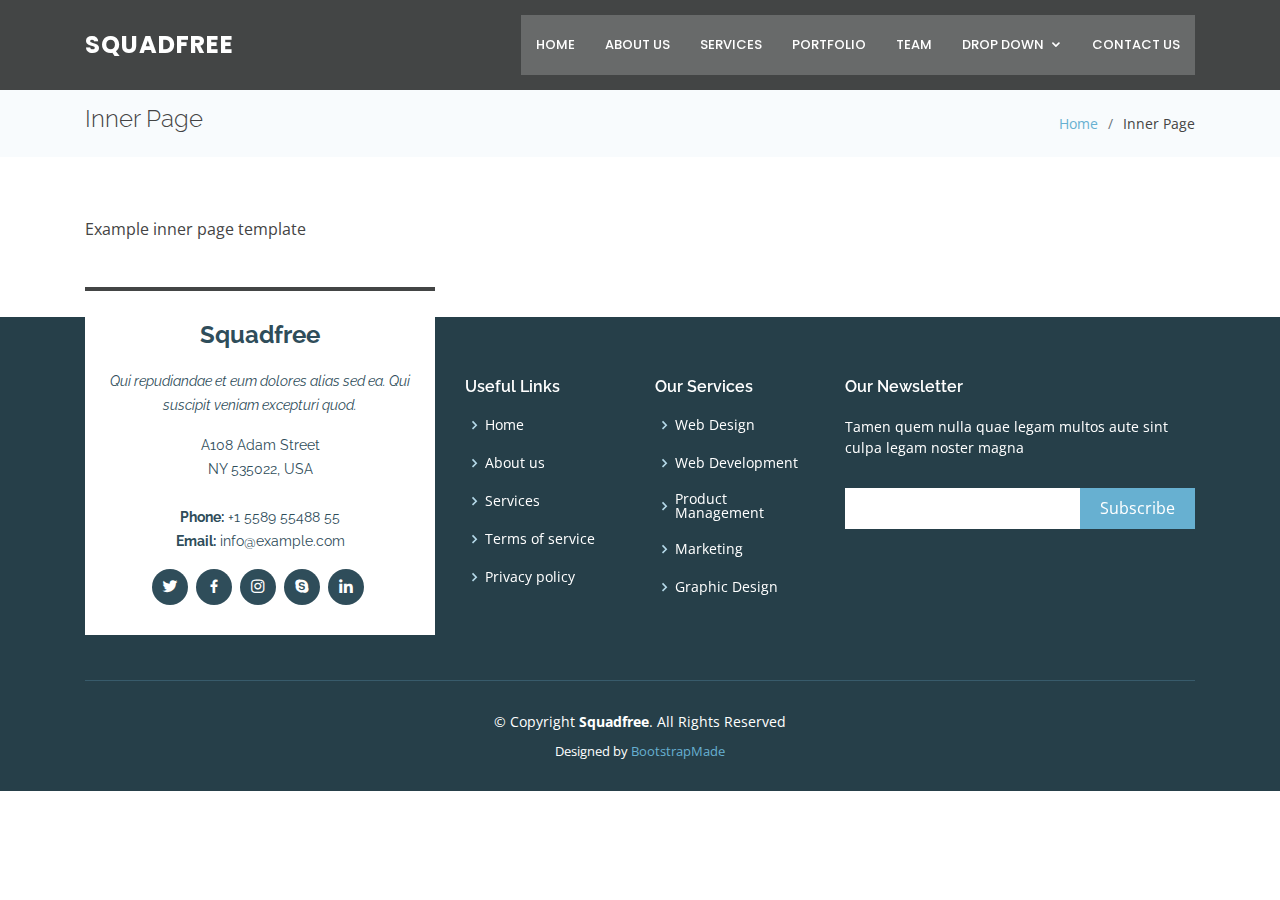
==== commit 04d23788: "graphic homogenization" ====
--- a/inner-page.html
+++ b/inner-page.html
@@ -5,7 +5,7 @@
   <meta charset="utf-8">
   <meta content="width=device-width, initial-scale=1.0" name="viewport">
 
-  <title>Inner Page - Squadfree Bootstrap Template</title>
+  <title>Inner Page - ArchenVision</title>
   <meta content="" name="descriptison">
   <meta content="" name="keywords">
 
@@ -27,12 +27,6 @@
   <!-- Template Main CSS File -->
   <link href="assets/css/style.css" rel="stylesheet">
 
-  <!-- =======================================================
-  * Template Name: Squadfree - v2.2.0
-  * Template URL: https://bootstrapmade.com/squadfree-free-bootstrap-template-creative/
-  * Author: BootstrapMade.com
-  * License: https://bootstrapmade.com/license/
-  ======================================================== -->
 </head>
 
 <body>
--- a/assets/css/style.css
+++ b/assets/css/style.css
@@ -1,12 +1,12 @@
-/**
-* Template Name: Squadfree - v2.2.0
-* Template URL: https://bootstrapmade.com/squadfree-free-bootstrap-template-creative/
-* Author: BootstrapMade.com
-* License: https://bootstrapmade.com/license/
-*/
-
-/*--------------------------------------------------------------
-# General
+/**
+* Template Name: Squadfree - v2.2.0
+* Template URL: https://bootstrapmade.com/squadfree-free-bootstrap-template-creative/
+* Author: BootstrapMade.com
+* License: https://bootstrapmade.com/license/
+*/
+
+/*--------------------------------------------------------------
+# General
 --------------------------------------------------------------*/
 body {
   font-family: "Open Sans", sans-serif;
@@ -26,8 +26,8 @@
   font-family: "Raleway", sans-serif;
 }
 
-/*--------------------------------------------------------------
-# Back to top button
+/*--------------------------------------------------------------
+# Back to top button
 --------------------------------------------------------------*/
 .back-to-top {
   position: fixed;
@@ -37,7 +37,7 @@
   border-radius: 50px;
   right: 15px;
   bottom: 15px;
-  background: #67b0d1;
+  background: rgba(47, 49, 49, 0.9);
   color: #fff;
   transition: display 0.5s ease-in-out;
   z-index: 99999;
@@ -52,7 +52,7 @@
 
 .back-to-top:hover {
   color: #fff;
-  background: #86c0da;
+  background: rgba(47, 49, 49, 0.7);
   transition: background 0.2s ease-in-out;
 }
 
@@ -60,15 +60,15 @@
   margin-top: 90px;
 }
 
-/*--------------------------------------------------------------
-# Header
+/*--------------------------------------------------------------
+# Header
 --------------------------------------------------------------*/
 #header {
   transition: all 0.5s;
   z-index: 997;
   transition: all 0.5s;
   padding: 15px 0;
-  background: rgba(103, 176, 209, 0.8);
+  background: rgba(47, 49, 49, 0.9);
 }
 
 #header.header-transparent {
@@ -76,8 +76,8 @@
 }
 
 #header.header-scrolled {
-  background: rgba(103, 176, 209, 0.8);
-  padding: 0;
+  background: rgba(47, 49, 49, 0.9);
+  padding: 20;
 }
 
 #header .logo h1 {
@@ -107,8 +107,8 @@
   }
 }
 
-/*--------------------------------------------------------------
-# Navigation Menu
+/*--------------------------------------------------------------
+# Navigation Menu
 --------------------------------------------------------------*/
 /* Desktop Navigation */
 .nav-menu, .nav-menu * {
@@ -127,7 +127,7 @@
 .nav-menu a {
   display: block;
   position: relative;
-  color: #2f4d5a;
+  color: #fff;
   padding: 20px 15px;
   transition: 0.3s;
   font-size: 13px;
@@ -183,11 +183,11 @@
   font-size: 14px;
   font-weight: 500;
   text-transform: none;
-  color: #25607a;
+  color: rgba(47, 49, 49, 0.9);
 }
 
 .nav-menu .drop-down ul a:hover, .nav-menu .drop-down ul .active > a, .nav-menu .drop-down ul li:hover > a {
-  color: #67b0d1;
+  color: rgba(47, 49, 49, 0.9);
 }
 
 .nav-menu .drop-down > a:after {
@@ -337,8 +337,8 @@
   color: #fff;
 }
 
-/*--------------------------------------------------------------
-# Hero Section
+/*--------------------------------------------------------------
+# Hero Section
 --------------------------------------------------------------*/
 #hero {
   width: 100%;
@@ -418,8 +418,8 @@
   }
 }
 
-/*--------------------------------------------------------------
-# Sections General
+/*--------------------------------------------------------------
+# Sections General
 --------------------------------------------------------------*/
 section {
   padding: 60px 0;
@@ -459,8 +459,8 @@
   margin-bottom: 0;
 }
 
-/*--------------------------------------------------------------
-# Breadcrumbs
+/*--------------------------------------------------------------
+# Breadcrumbs
 --------------------------------------------------------------*/
 .breadcrumbs {
   padding: 15px 0;
@@ -505,8 +505,8 @@
   }
 }
 
-/*--------------------------------------------------------------
-# About
+/*--------------------------------------------------------------
+# About
 --------------------------------------------------------------*/
 .about {
   background: url("../img/about-bg.jpg") center center no-repeat;
@@ -548,7 +548,7 @@
 
 .about .content .about-btn {
   display: inline-block;
-  background: #67b0d1;
+  background: rgba(47, 49, 49, 0.9);
   padding: 6px 44px 8px 30px;
   color: #fff;
   border-radius: 50px;
@@ -573,7 +573,7 @@
 
 .about .icon-boxes .icon-box i {
   font-size: 40px;
-  color: #67b0d1;
+  color: rgba(47, 49, 49, 0.9);
   margin-bottom: 10px;
 }
 
@@ -600,8 +600,8 @@
   }
 }
 
-/*--------------------------------------------------------------
-# Services
+/*--------------------------------------------------------------
+# Services
 --------------------------------------------------------------*/
 .services .icon-box {
   padding: 30px;
@@ -627,7 +627,7 @@
 }
 
 .services .icon-box:hover::before {
-  background: #67b0d1;
+  background: rgba(47, 49, 49, 0.9);
   top: 0;
   border-radius: 0px;
 }
@@ -639,7 +639,7 @@
 .services .icon i {
   font-size: 48px;
   line-height: 1;
-  color: #67b0d1;
+  color: rgba(47, 49, 49, 0.9);
   transition: all 0.3s ease-in-out;
 }
 
@@ -667,8 +667,8 @@
   color: #fff;
 }
 
-/*--------------------------------------------------------------
-# Counts
+/*--------------------------------------------------------------
+# Counts
 --------------------------------------------------------------*/
 .counts {
   padding-bottom: 30px;
@@ -682,7 +682,7 @@
 .counts .count-box i {
   display: block;
   font-size: 44px;
-  color: #67b0d1;
+  color: rgba(47, 49, 49, 0.9);
   float: left;
 }
 
@@ -717,11 +717,11 @@
   color: #6e9fb4;
 }
 
-/*--------------------------------------------------------------
-# Cta
+/*--------------------------------------------------------------
+# Cta
 --------------------------------------------------------------*/
 .cta {
-  background: linear-gradient(rgba(103, 176, 209, 0.8), rgba(103, 176, 209, 0.8)), url("../img/cta-bg.jpg") fixed center center;
+  background: linear-gradient(rgba(47, 49, 49, 0.9), rgba(47, 49, 49, 0.9)), url("../img/cta-bg.jpg") fixed center center;
   background-size: cover;
   padding: 60px 0;
 }
@@ -755,8 +755,8 @@
   border-color: #fff;
 }
 
-/*--------------------------------------------------------------
-# Portfolio
+/*--------------------------------------------------------------
+# Portfolio
 --------------------------------------------------------------*/
 .portfolio .portfolio-item {
   margin-bottom: 30px;
@@ -855,8 +855,8 @@
   bottom: 0;
 }
 
-/*--------------------------------------------------------------
-# Portfolio Details
+/*--------------------------------------------------------------
+# Portfolio Details
 --------------------------------------------------------------*/
 .portfolio-details {
   padding-top: 30px;
@@ -942,8 +942,8 @@
   }
 }
 
-/*--------------------------------------------------------------
-# Testimonials
+/*--------------------------------------------------------------
+# Testimonials
 --------------------------------------------------------------*/
 .testimonials .testimonial-item {
   box-sizing: content-box;
@@ -1035,8 +1035,8 @@
   }
 }
 
-/*--------------------------------------------------------------
-# Team
+/*--------------------------------------------------------------
+# Team
 --------------------------------------------------------------*/
 .team .member {
   text-align: center;
@@ -1116,8 +1116,8 @@
   }
 }
 
-/*--------------------------------------------------------------
-# Contact
+/*--------------------------------------------------------------
+# Contact
 --------------------------------------------------------------*/
 .contact {
   padding-bottom: 80px;
@@ -1133,7 +1133,7 @@
 
 .contact .info-box i {
   font-size: 32px;
-  color: #67b0d1;
+  color: rgba(47, 49, 49, 0.9);
   border-radius: 50%;
   padding: 8px;
   border: 2px dotted #f0f7fa;
@@ -1228,7 +1228,7 @@
 }
 
 .contact .php-email-form button[type="submit"] {
-  background: #67b0d1;
+  background: rgba(47, 49, 49, 0.9)1;
   border: 0;
   padding: 10px 24px;
   color: #fff;
@@ -1257,8 +1257,8 @@
   }
 }
 
-/*--------------------------------------------------------------
-# Footer
+/*--------------------------------------------------------------
+# Footer
 --------------------------------------------------------------*/
 #footer {
   background: #263f49;
@@ -1276,7 +1276,7 @@
   margin-bottom: 15px;
   background: white;
   color: #2f4d5a;
-  border-top: 4px solid #67b0d1;
+  border-top: 4px solid rgba(47, 49, 49, 0.9);
   text-align: center;
   padding: 30px 20px;
 }
@@ -1312,7 +1312,7 @@
 }
 
 #footer .footer-top .social-links a:hover {
-  background: #67b0d1;
+  background: rgba(47, 49, 49, 0.9);
   color: #fff;
   text-decoration: none;
 }
@@ -1393,7 +1393,7 @@
 }
 
 #footer .footer-top .footer-newsletter form input[type="submit"]:hover {
-  background: #409cc5;
+  background: rgba(47, 49, 49, 0.9);
 }
 
 #footer .copyright {
